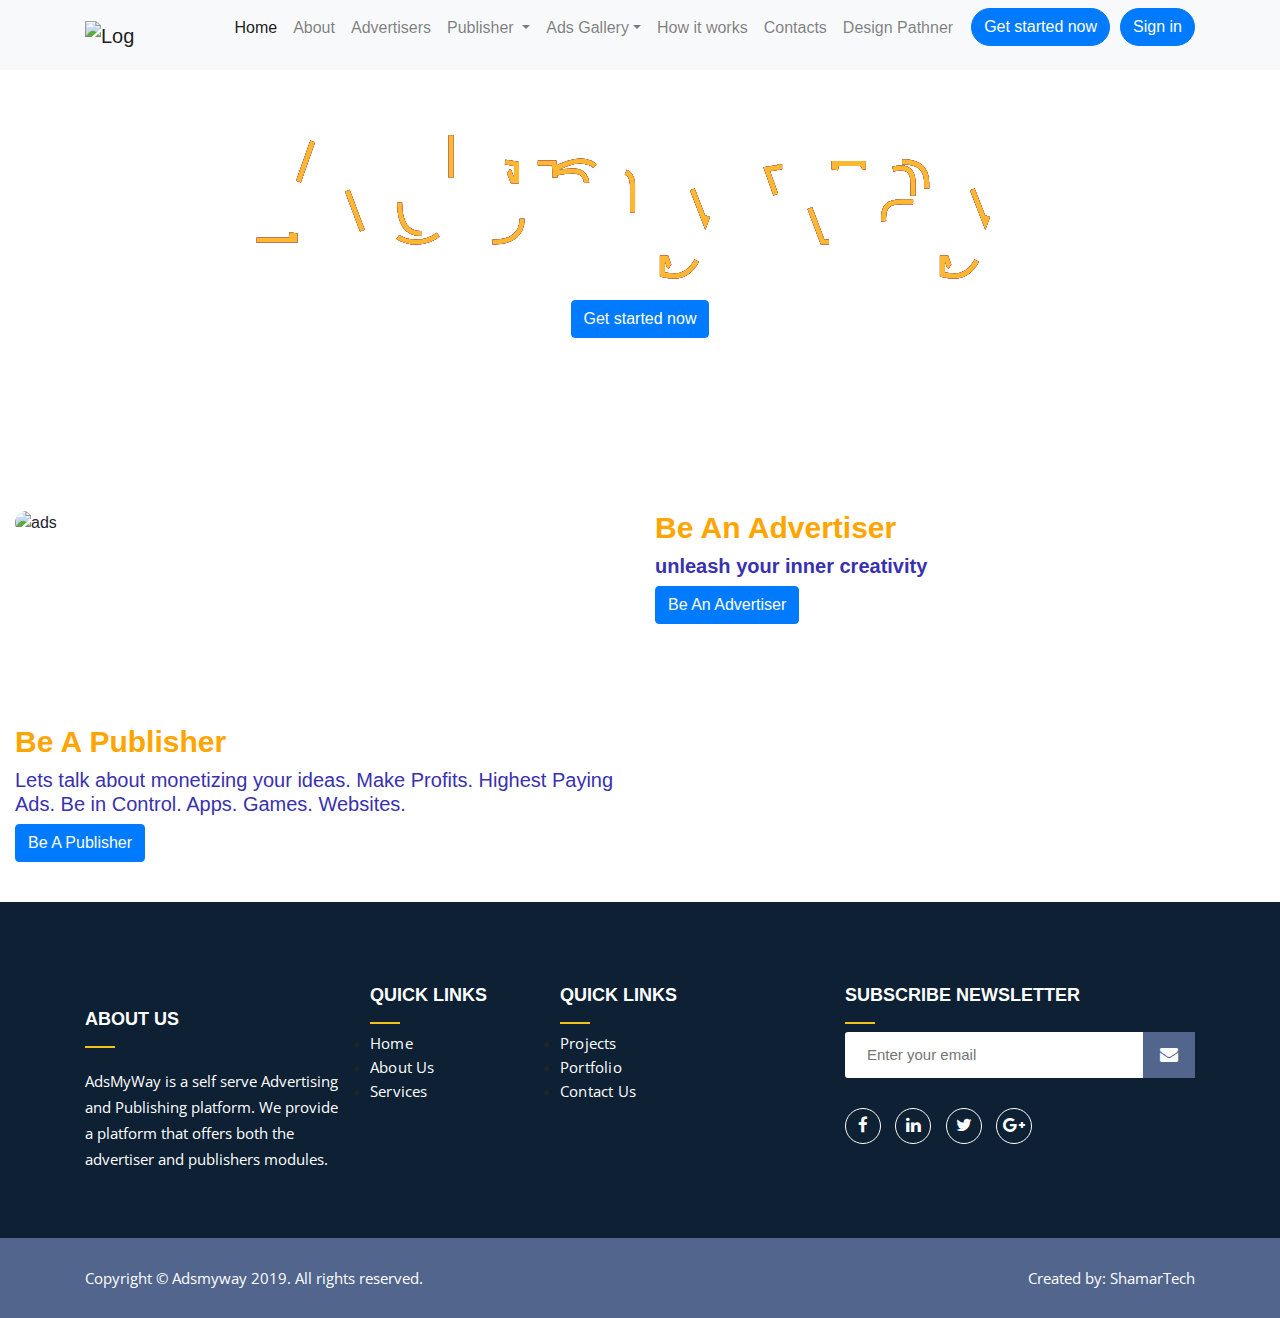
==== index.html @ 721db8aa "3rd update on adsmyway" ====
<!DOCTYPE html>
<html lang="en">
<head>
  <meta charset="UTF-8">
  <meta name="viewport" content="width=device-width, initial-scale=1.0">
  <meta http-equiv="X-UA-Compatible" content="ie=edge">

  <link rel="stylesheet" href="css/ads.css">
  <link rel="stylesheet" href="https://cdnjs.cloudflare.com/ajax/libs/font-awesome/4.7.0/css/font-awesome.min.css">


  <link href="https://fonts.googleapis.com/css?family=Open+Sans" rel="stylesheet">
  <link href="https://fonts.googleapis.com/css?family=Kaushan+Script" rel="stylesheet">
  <link href="https://stackpath.bootstrapcdn.com/font-awesome/4.7.0/css/font-awesome.min.css" rel="stylesheet" integrity="sha384-wvfXpqpZZVQGK6TAh5PVlGOfQNHSoD2xbE+QkPxCAFlNEevoEH3Sl0sibVcOQVnN" crossorigin="anonymous">
  <link rel="stylesheet" href="https://cdnjs.cloudflare.com/ajax/libs/animate.css/3.7.0/animate.css" />
  <link rel="stylesheet" href="//cdnjs.cloudflare.com/ajax/libs/fancybox/2.1.5/jquery.fancybox.min.css" media="screen">
  <script src="//cdnjs.cloudflare.com/ajax/libs/fancybox/2.1.5/jquery.fancybox.min.js"></script>

  <script src="adsmyway.js"></script>
  <script src="https://code.jquery.com/jquery-3.2.1.slim.min.js" integrity="sha384-KJ3o2DKtIkvYIK3UENzmM7KCkRr/rE9/Qpg6aAZGJwFDMVNA/GpGFF93hXpG5KkN" crossorigin="anonymous"></script>
  <link rel="stylesheet" href="https://maxcdn.bootstrapcdn.com/bootstrap/4.0.0/css/bootstrap.min.css" integrity="sha384-Gn5384xqQ1aoWXA+058RXPxPg6fy4IWvTNh0E263XmFcJlSAwiGgFAW/dAiS6JXm" crossorigin="anonymous">
  <script src="https://maxcdn.bootstrapcdn.com/bootstrap/4.0.0/js/bootstrap.min.js" integrity="sha384-JZR6Spejh4U02d8jOt6vLEHfe/JQGiRRSQQxSfFWpi1MquVdAyjUar5+76PVCmYl" crossorigin="anonymous"></script>

  <title></title>
</head>
<body>
  <nav class="navbar fixed-top navbar-expand-lg navbar-light bg-light static-top">
    <div class="container">
      <a class="navbar-brand" href="index.html">
        <img src="https://adsmyway.com/images/logos.png" id="logo" alt="Logo"
        style="max-width: 50px; margin-top: -0px;">
      </a>
      <button class="navbar-toggler" type="button" data-toggle="collapse" data-target="#navbarResponsive" aria-controls="navbarResponsive" aria-expanded="false" aria-label="Toggle navigation">
        <span class="navbar-toggler-icon"></span>
      </button>
      <div class="collapse navbar-collapse" id="navbarResponsive">
        <ul class="navbar-nav ml-auto">
          <li class="nav-item active">
            <a class="nav-link active" href="index.html">Home
            </a>
          </li>
          <li class="nav-item">
            <a class="nav-link" href="About.html">About</a>
          </li>
          
          <li class="nav-item">
            <a class="nav-link" href="Advertisers.html">Advertisers</a>
          </li>
          <li class="nav-item dropdown dmenu show-on-hover">
              <a class="nav-link dropdown-toggle" href="#" id="navbardrop" data-toggle="dropdown">
                  Publisher
              </a>
              <div class="dropdown-menu sm-menu">
                <a class="dropdown-item" href="publisher.html">Publisher</a>
                <a class="dropdown-item" href="pubguide.html">Publisher Guide</a>
              </div>
            </li> 

          <li class="nav-item dropdown dmenu show-on-hover">
            <a class="nav-link dropdown-toggle" href="#" id="navbardrop" data-toggle="dropdown">Ads Gallery</a>
            <div class="dropdown-menu sm-menu">
              <a class="dropdown-item" href="AdsGallary.html">Web Ads</a>
              <a class="dropdown-item" href="mobileads.html">Mobile Ads</a>
            </div>
          </li>

          <li class="nav-item">
            <a class="nav-link" href="howitworks.html">How it works</a>
          </li>
          <li class="nav-item">
            <a class="nav-link" href="contact.html">Contacts</a>
          </li>
          <li class="nav-item">
            <a class="nav-link" href="#">Design Pathner</a>
          </li>
          <li class="nav-item">
            <p><a href="#" class="btn btn-primary btn-large"
            style="border-radius: 50px; margin-left: 10px;">Get started now</a>
        </li>
        <li class="nav-item"> 
            <p><a href="#" class="btn btn-primary btn-large" style="border-radius: 50px; margin-left: 10px;">Sign in</a>
        </li>
        </ul>
      </div>
    </div>
  </nav>

    <section class="bgimage">
        <div class="overlay"></div>
        <div class="container-fluid">
          <div class="row justify-content-center align-items-center d-flex text-center h-0">
            <div class="col-lg-12 col-md-12 col-sm-12 col-xs-12">
                <svg viewBox="0 0 960 300">
                    <symbol id="s-text">
                    <text class="animation" text-anchor="middle" x="50%" y="80%">Adsmyway</text>
                    </symbol>
                  <g class = "g-ants">
                    <use xlink:href="#s-text" class="text-copy"></use>
                    <use xlink:href="#s-text" class="text-copy"></use>
                    <use xlink:href="#s-text" class="text-copy"></use>
                    <use xlink:href="#s-text" class="text-copy"></use>
                    <use xlink:href="#s-text" class="text-copy"></use>
                  </g>
                </svg>
              <p><a href="#" class="btn btn-primary btn-large">Get started now</a></p>
            </div>
          </div>
        </div>
      </section>



     <div class="how-section1" style="margin-top:10px; padding:0; margin-bottom: 10px;">
        <div id="" class="row" style="margin:0; padding:0;">
            <div class="col-md-6 " >
                <img src="img/ads1.jpg" class="img-fluid" style="margin-top:0px; border-radius: 30px;" alt="ads" width="100%"/>
            </div>
            <div class="col-md-6" style="margin:auto;">
                <h4>Be An Advertiser</h4>
                <h4 class="subheading">unleash your inner creativity</h4>
                <button type="button" class="btn btn-primary">Be An Advertiser </button>
            </div>
        </div>

        <div id="publisher" class="row" style="margin:0; padding:0;">
            <div class="col-md-6" style=" margin-top:100px; margin-bottom: 30px;" >
                <h4>Be A Publisher</h4>
                <h5 class="subheading">Lets talk about monetizing your ideas. 
                Make Profits. Highest Paying Ads. Be in Control. 
                Apps. Games. Websites. </h5>
                <button type="button" class="btn btn-primary">Be A Publisher </button>               
            </div>
            <div class="col-md-6" style="margin:auto;">
                <img src="img/ads2.jpg" class="img-fluid" style="margin-top:0px; border-radius: 30px;" alt="" width="100%"/>
            </div>
          </div>      
    </div>


  <footer class="webintern-footer">
      <div class="webintern-footer-inner">
      <div class="container">
      <div class="row">
      <div class="col-sm-6 col-md-3 ">
      <a class="webintern-footer-logo" href="index.html">
      <img class="img-responsive" src="https://adsmyway.com/images/logos.png" style="width:60px; margin-bottom:10px;" alt="">
      </a>
      <div class="empty-space xs-25 sm-25"></div>
      <div class="simple-text dark padding-sm">
      <h4 class="webintern_footer_title h5"><small> About us </small></h4>
      <ul class="webintern-footer-list">   
      <p>AdsMyWay is a self serve Advertising and Publishing platform. We provide a platform that offers both the advertiser and publishers modules.</p>
      </div>
      <div class="empty-space xs-25 sm-25"></div>
      </div>
      <div class="col-sm-6 col-md-2 footer-2">
      <!-- webintern_footer_title -->
      <h4 class="webintern_footer_title h5"><small>Quick Links</small></h4>
      <ul class="webintern-footer-list">
      <li><a href="#">Home</a></li>
      <li><a href="#">About Us</a></li>
      <li><a href="#"> Services </a></li>
      </ul>
      <div class="empty-space xs-25 sm-25"></div>
      </div>
      <div class="col-sm-6 col-md-3 footer-3">
      <!-- webintern_footer_title -->
      <h4 class="webintern_footer_title h5"><small> Quick Links </small></h4>
      <ul class="webintern-footer-list">
          <li><a href="#"> Projects </a></li>
          <li><a href="#"> Portfolio </a></li>
          <li><a href="#">Contact Us</a></li>
      </ul>
      <div class="empty-space xs-25"></div>
      </div>
      <div class="col-xs-12 col-md-4 col-sm-6">
      <div class="marg-sm-b30"></div>
      <!-- webintern_footer_title -->
      <h4 class="webintern_footer_title h5"><small>Subscribe Newsletter</small></h4>
      <div class="empty-space marg-lg-b20"></div>
      <!--
      <div class="simple-text last dark ">
      <p>Get latest updates and offers.</p>
      </div>
      -->
      <div class="empty-space marg-lg-b15"></div>
      <!-- TT-SUBSCRIBE -->
      <form method="post">
      <div class="tt-subscribe">
      <input type="text" required="" placeholder="Enter your email">
      <div class="tt-subscribe-submit">
      <i class="fa fa-envelope" aria-hidden="true"></i>
      <input type="submit" value="">
      </div>
      </div>
      </form>
      <div class="empty-space marg-lg-b30"></div>
      <!-- TT-SOCAIL -->
      <ul class="tt-socail">
      <li><a href="#"><i class="fa fa-facebook" aria-hidden="true"></i></a></li>
      <li><a href="#"><i class="fa fa-linkedin" aria-hidden="true"></i></a></li>
      <li><a href="#"><i class="fa fa-twitter" aria-hidden="true"></i></a></li>
      <li><a href="#"><i class="fa fa-google-plus" aria-hidden="true"></i></a></li>
      </ul>
      </div>
      </div>
      </div>
      </div>
      <div class="tt-copy">
      <div class="container">
      <div class="row end">
      <div class="col-sm-6">
      <div class="tt-copy-left">Copyright © Adsmyway 2019. All rights reserved. </div>
      </div>
      <div class="col-sm-6">
      <div class="tt-copy-right">
      Created by: ShamarTech
      </div>
      </div>
      </div>
      </div>
      </div>
  </footer>      

</body>
</html>
---- css/ads.css ----
body{
  font-size: 10px;
}
.navbar .a{
  margin-bottom: 0;
  border-radius: 0;
  background-color: #ffffff;
  color: #636060;
  padding: 1% 0;
  font-size: 0.8em;
  border: 0;
  font-weight: bold;
  }
  
  .navbar-dark .nav-item > .nav-link.active  {
    color:#4a4dcf;
}

  .dropdown{
    border-radius:0;
    border:0;
}
.dropdown-menu{
    background: #f8f9fa;
    border:0;
    top:80%;
    border-radius:0px 0px 5px 5px;
}
.dropdown-item:hover{
    background:#085ca5;
    color:#ffffff;
}
.dropdown-menu a{
    color:#085ca5;
    background:#f8f9fa;
} 
.show-on-hover:hover > .dropdown-menu {
  display: block;    
}
  

.bgimage {
  width:100%;
  height:500px;
  background: url('https://res.cloudinary.com/dzo1seiao/image/upload/v1551344872/adshome.jpg');
  background-repeat: no-repeat;
  background-position: center;
  background-size:cover;
  background-attachment: fixed;
  }
  .bgimage h5 {
    color:white;
    text-shadow:2px 2px #333;
  }
  section .bgimage .overlay{position:absolute;background-color:#212529;height:100%;width:100%;top:0;left:0;opacity:.3}

  .bgimage2{
    width:100%;
    height:500px;
    background: url('https://res.cloudinary.com/chidi/image/upload/v1551801118/computer.jpg');
    background-repeat: no-repeat;
    background-position: center;
    background-size:cover;
    background-attachment: fixed;
    }
    .bgimage2 h5 {
      color:white;
      text-shadow:2px 2px #333;
    }
    section .bgimage2 .overlay{position:absolute;background-color:#212529;height:100%;width:100%;top:0;left:0;opacity:.3}

/*=================Get started & login button css start==============*/

.btn:hover {
    background-color: #2EE59D;
    box-shadow: 0px 9px 10px rgba(0, 0, 0, 0.2);
    color: #fff;
    transform: translateY(-2px);
  }

/*=================body layout css start==============*/
/*publisher body css*/

.content1-left{
  padding:9%;
}
.content1-right{
  padding:9%;
  background:#e4e4e4;
}
.home-content2{
  background: #adb5bd;
  padding: 1.4%;
  text-align: center;	
}
.home-content2 p{
  font-size: 18px;
  line-height: 50px;
}
.home-content2 p span{
  font-weight: 500;
}
/*publisher body css ends*/
span.bg-main {
  color: #ffa500;
}
.how-section1{
  margin-top:-15%;
  padding: 10%;
}
.how-section1 h4{
  color: #ffa500;
  font-weight: bold;
  font-size: 30px;
}
.how-section1 .subheading{
  color: #3931af;
  font-size: 20px;
}
.how-section1 .row
{
  margin-top: 10%;
}
.how-img 
{
  text-align: center;
}
.how-img img{
  width: 40%;
}

/*=================footer css start==============*/
.webintern-footer {
background: #0d2034;
}

.webintern-footer-inner {
padding-top: 80px;
padding-bottom: 50px;
}

.webintern-footer-logo {
display: inline-block;
}

.webintern-footer .webintern-footer-inner .simple-text p {
color: #fff;
margin-top: 20px;
margin-bottom: 15px;
}
.simple-text p {
font-size: 15px;
color: #42435d;
font-family: 'Open Sans', sans-serif;
font-weight: 400;
line-height: 26px;
margin-bottom: 0;
}

.webintern-footer .webintern-footer-inner .simple-text a {
font-family: 'Open Sans', sans-serif;
font-weight: 700;
color: #f2c21a;
font-size: 15px;
}
.footer-2 {
padding-left: 55px;
}
.webintern_footer_title {
margin-top: 0px;
margin-bottom: 25px;
}
.webintern_footer_title small {
font-family: 'Work Sans', sans-serif;
color: #fff;
font-weight: 700;
font-size: 18px;
text-transform: uppercase;
}
.webintern_footer_title:after {
content: '';
display: block;
width: 30px;
height: 2px;
background: #f2c21a;
margin-top: 15px;
}
.webintern-footer-list {
padding: 0;
}

.webintern-footer-listabout li {
  margin-bottom: 17px;
  list-style: square;
  }
.webintern-footer-list a {
position: relative;
font-size: 15px;
line-height: 18px;
color: #fff;
padding-left: 0;
letter-spacing: 0.20px;
font-family: 'Open Sans', sans-serif;
}
.footer-3 {
padding-left: 65px;
}
.webintern-footer-inner .simple-text.last {
color: #d5d5d5;
font-size: 17px;
font-style: italic;
font-family: 'Open Sans', sans-serif;
font-weight: 400;
}
.tt-subscribe {
position: relative;
}
.tt-subscribe input:not([type="submit"]) {
width: 100%;
height: 46px;
background: #fff;
font-size: 15px;
color: #838486;
padding-left: 20px;
padding-right: 70px;
border: 2px solid #fff;
-moz-border-radius: 3px;
border-radius: 3px;

}
.tt-subscribe-submit {
background: #001b57;
}

.tt-subscribe-submit {
position: absolute;
top: 0;
right: 0;
width: 52px;
height: 46px;
font-size: 18px;
line-height: 46px;
color: #2a2a2a;
text-align: center;
background: #001b57;
-moz-border-radius-topright: 3px;
border-top-right-radius: 3px;
-moz-border-radius-bottomright: 3px;
border-bottom-right-radius: 3px;
}


.tt-subscribe-submit i.fa-envelope:before {
content: "\f0e0";
position: relative;
z-index: 1;
color: #fff;
}
.tt-subscribe-submit input {
position: absolute;
top: 0;
left: 0;
width: 100%;
height: 100%;
background: #51658d;
border: 0;
}
ul.tt-socail {
padding: 0;
margin-top: 30px;
}
.tt-socail li {
display: inline-block;
margin-right: 10px;
}
.tt-socail a {
display: block;
width: 36px;
height: 36px;
font-size: 17px;
line-height: 34px;
color: #fff;
text-align: center;
border: 1px solid #fff;
-moz-border-radius: 100%;
border-radius: 100%;
}
.webintern_footer_title small {
    font-family: 'Work Sans', sans-serif;
    color: #fff;
    font-weight: 700;
    font-size: 18px;
    text-transform: uppercase;
}
.tt-copy
{
font-size: 15px;
line-height: 20px;
color: #fff;
background: #51658d;
padding: 30px 0;
font-family: 'Open Sans', sans-serif;
}
.tt-copy-right {
text-align: right;
}

@import url(https://fonts.googleapis.com/css?family=Montserrat);

html, body{
  height: 100%;
  font-weight: 800;
}

svg {
    display: block;
    font: 10.5em 'Montserrat';
    width: 100%;
    height: 300px;
    margin: 0 auto;
}

.text-copy {
    fill: none;
    stroke: white;
    stroke-dasharray: 6% 29%;
    stroke-width: 5px;
    stroke-dashoffset: 0%;
    animation: stroke-offset 5.5s infinite linear;
}

.text-copy:nth-child(1){
    stroke: #ffa500;
	animation-delay: -1;
}

.text-copy:nth-child(2){
	stroke: #840037;
	animation-delay: -2s;
}

.text-copy:nth-child(3){
	stroke: #BD0034;
	animation-delay: -3s;
}

.text-copy:nth-child(4){
	stroke: #3931af;
	animation-delay: -4s;
}

.text-copy:nth-child(5){
	stroke: #FDB731;
	animation-delay: -5s;
}

@keyframes stroke-offset{
	100% {stroke-dashoffset: -35%;}
}

@media (max-width: 600px) {
  .carousel-caption{
    display:none;
  }

  .how-section1 .row{
    text-align: center;
  }

  .animation {
    color:white;
    text-shadow:2px 2px #333;
    font-size: 1.2em;
    text-align: center;
    font-weight: 500px;
  }
  .end{
    text-align: center;
    display: flex;
    align-items: center;
    justify-content: center;
  } 
  .navbar-nav{
    text-align: center;
  }
 
  h1 {
    font-size: 1.2em;
  }
}
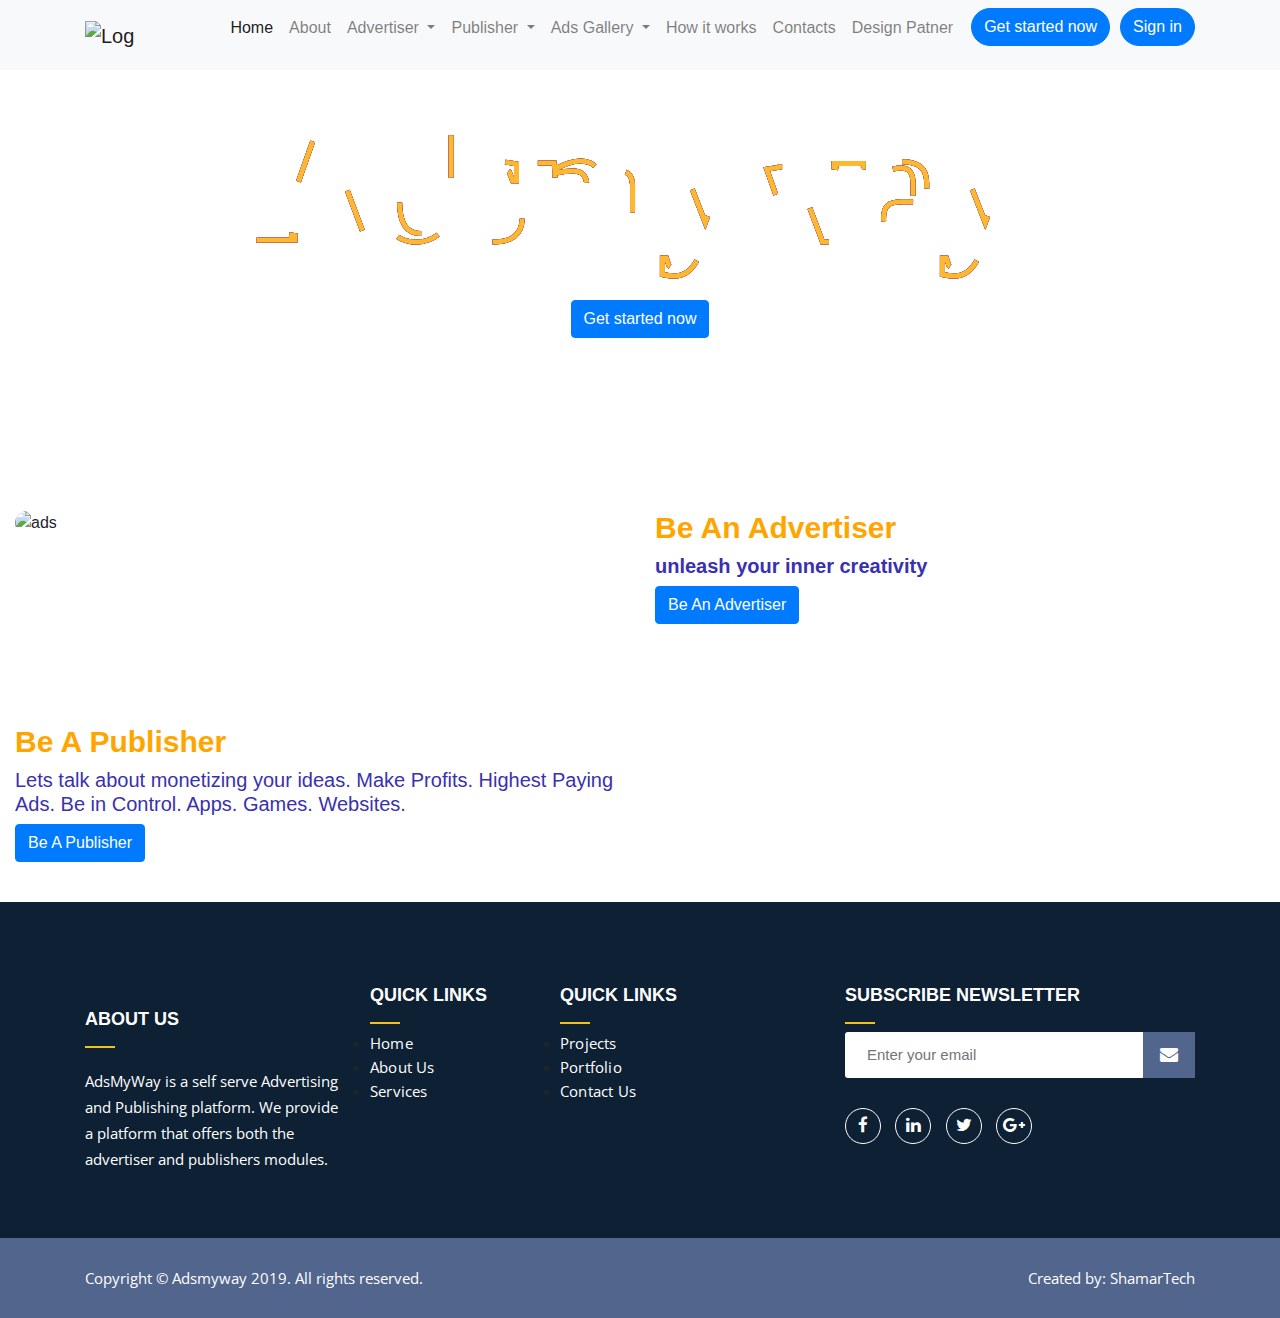
==== commit e273ed95: "3rd update on the adsmyway website" ====
--- a/index.html
+++ b/index.html
@@ -21,7 +21,8 @@
   <link rel="stylesheet" href="https://maxcdn.bootstrapcdn.com/bootstrap/4.0.0/css/bootstrap.min.css" integrity="sha384-Gn5384xqQ1aoWXA+058RXPxPg6fy4IWvTNh0E263XmFcJlSAwiGgFAW/dAiS6JXm" crossorigin="anonymous">
   <script src="https://maxcdn.bootstrapcdn.com/bootstrap/4.0.0/js/bootstrap.min.js" integrity="sha384-JZR6Spejh4U02d8jOt6vLEHfe/JQGiRRSQQxSfFWpi1MquVdAyjUar5+76PVCmYl" crossorigin="anonymous"></script>
 
-  <title></title>
+   <title>Adsmyway</title>
+  <link rel="shortcut icon" type="image/png" href="https://adsmyway.com/images/logos.png">
 </head>
 <body>
   <nav class="navbar fixed-top navbar-expand-lg navbar-light bg-light static-top">
@@ -37,17 +38,24 @@
         <ul class="navbar-nav ml-auto">
           <li class="nav-item active">
             <a class="nav-link active" href="index.html">Home
+              <span class="sr-only">(current)</span>
             </a>
           </li>
           <li class="nav-item">
             <a class="nav-link" href="About.html">About</a>
           </li>
           
-          <li class="nav-item">
-            <a class="nav-link" href="Advertisers.html">Advertisers</a>
-          </li>
           <li class="nav-item dropdown dmenu show-on-hover">
-              <a class="nav-link dropdown-toggle" href="#" id="navbardrop" data-toggle="dropdown">
+            <a class="nav-link dropdown-toggle" href="#" id="navbardrop" data-toggle="dropdown">
+                Advertiser
+            </a>
+            <div class="dropdown-menu sm-menu">
+              <a class="dropdown-item" href="Advertisers.html">Advertiser</a>
+              <a class="dropdown-item" href="Advertguide.html">Advertiser Guide</a>
+            </div>
+          </li> 
+          <li class="nav-item dropdown dmenu show-on-hover">
+              <a class="nav-link dropdown-toggle" href="publisher.html" id="navbardrop" data-toggle="dropdown">
                   Publisher
               </a>
               <div class="dropdown-menu sm-menu">
@@ -55,15 +63,15 @@
                 <a class="dropdown-item" href="pubguide.html">Publisher Guide</a>
               </div>
             </li> 
-
           <li class="nav-item dropdown dmenu show-on-hover">
-            <a class="nav-link dropdown-toggle" href="#" id="navbardrop" data-toggle="dropdown">Ads Gallery</a>
+            <a class="nav-link dropdown-toggle" href="#" id="navbardrop" data-toggle="dropdown">
+                Ads Gallery
+            </a>
             <div class="dropdown-menu sm-menu">
-              <a class="dropdown-item" href="AdsGallary.html">Web Ads</a>
+              <a class="dropdown-item" href="webads.html">Web Ads</a>
               <a class="dropdown-item" href="mobileads.html">Mobile Ads</a>
             </div>
           </li>
-
           <li class="nav-item">
             <a class="nav-link" href="howitworks.html">How it works</a>
           </li>
@@ -71,7 +79,7 @@
             <a class="nav-link" href="contact.html">Contacts</a>
           </li>
           <li class="nav-item">
-            <a class="nav-link" href="#">Design Pathner</a>
+            <a class="nav-link" href="#">Design Patner</a>
           </li>
           <li class="nav-item">
             <p><a href="#" class="btn btn-primary btn-large"
--- a/css/ads.css
+++ b/css/ads.css
@@ -70,6 +70,21 @@
     }
     section .bgimage2 .overlay{position:absolute;background-color:#212529;height:100%;width:100%;top:0;left:0;opacity:.3}
 
+    .bgimage3{
+      width:100%;
+      height:500px;
+      background: url('https://res.cloudinary.com/chidi/image/upload/v1552051488/advertiser.jpg');
+      background-repeat: no-repeat;
+      background-position: center;
+      background-size:cover;
+      background-attachment: fixed;
+      }
+      .bgimage3 h5 {
+        color:white;
+        text-shadow:2px 2px #333;
+      }
+    section .bgimage3 .overlay{position:absolute;background-color:#212529;height:100%;width:100%;top:0;left:0;opacity:.3}
+
 /*=================Get started & login button css start==============*/
 
 .btn:hover {
@@ -128,6 +143,13 @@
 }
 .how-img img{
   width: 40%;
+}
+h3.my-heading {
+  font-family: 'Kaushan Script', cursive;
+  color: #fff;
+  font-weight: bold;
+  font-size: 30px;
+  margin:0;
 }
 
 /*=================footer css start==============*/
